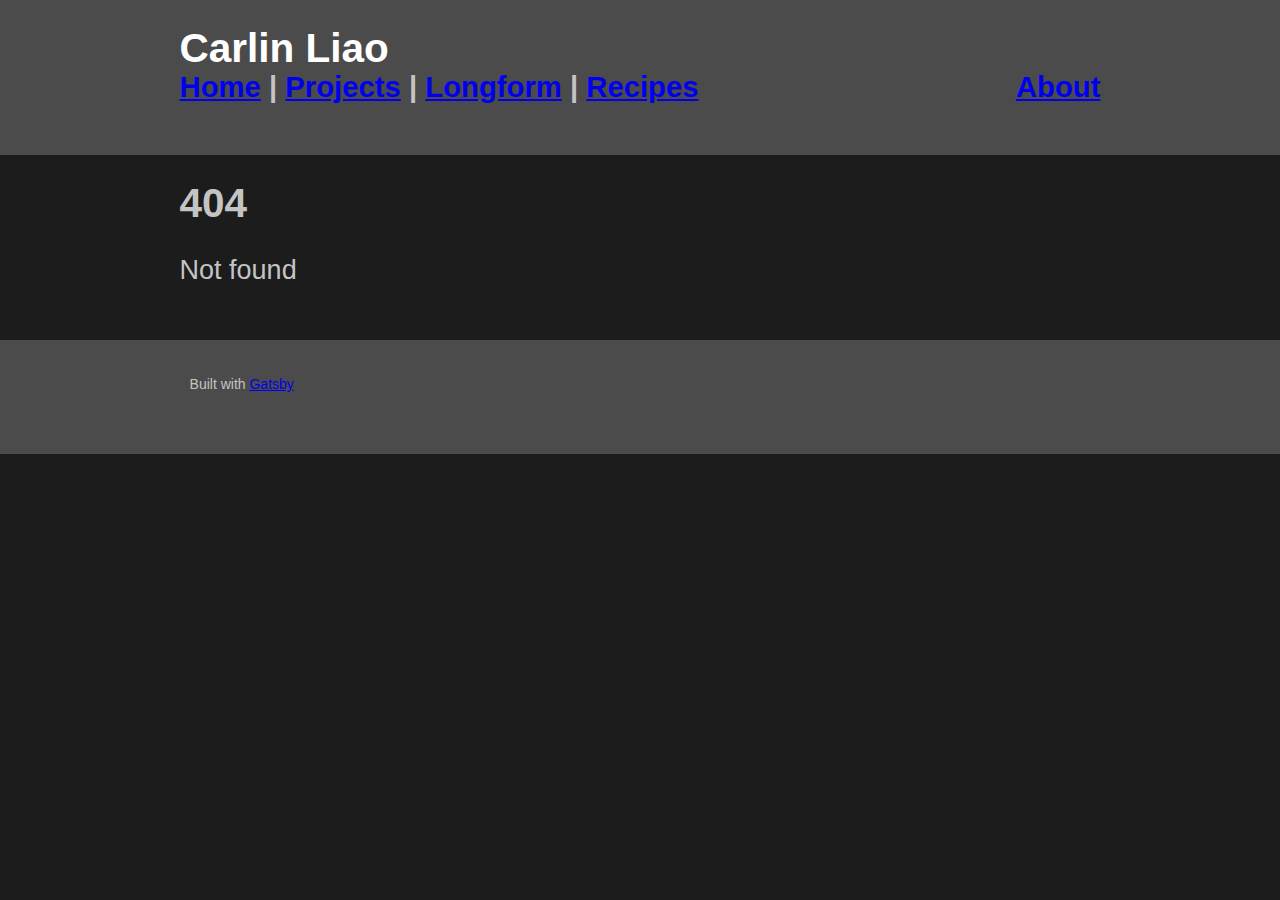
==== 404/index.html @ a5cb9624 "Commit auto-generated using Gatsby" ====
<!DOCTYPE html><html lang="en"><head><meta charSet="utf-8"/><meta http-equiv="x-ua-compatible" content="ie=edge"/><meta name="viewport" content="width=device-width, initial-scale=1, shrink-to-fit=no"/><style data-href="/styles.f611e3514c2054585547.css">body{margin:0;-webkit-font-smoothing:antialiased;-moz-osx-font-smoothing:grayscale}article,aside,br{line-height:500%}details,figcaption,figure,footer,header,main,menu,nav,section,summary{display:block}audio,canvas,progress,video{display:inline-block}audio:not([controls]){display:none;height:0}progress{vertical-align:baseline}[hidden],template{display:none}a{background-color:transparent;-webkit-text-decoration-skip:objects}a:active,a:hover{outline-width:0}abbr[title]{border-bottom:none;text-decoration:underline;-webkit-text-decoration:underline dotted;text-decoration:underline dotted}b,strong{font-weight:inherit;font-weight:bolder}dfn{font-style:italic}h1{font-size:2em;margin:.67em 0}mark{background-color:#ff0;color:#000}small{font-size:80%}sub,sup{font-size:75%;line-height:0;position:relative;vertical-align:baseline}sub{bottom:-.25em}sup{top:-.5em}img{border-style:none}svg:not(:root){overflow:hidden}code,kbd,pre,samp{font-family:monospace,monospace;font-size:1em}figure{margin:1em 40px}hr{box-sizing:content-box;height:0;overflow:visible}button,input,optgroup,select,textarea{font:inherit;margin:0}optgroup{font-weight:700}button,input{overflow:visible}button,select{text-transform:none}[type=reset],[type=submit],button,html [type=button]{-webkit-appearance:button}[type=button]::-moz-focus-inner,[type=reset]::-moz-focus-inner,[type=submit]::-moz-focus-inner,button::-moz-focus-inner{border-style:none;padding:0}[type=button]:-moz-focusring,[type=reset]:-moz-focusring,[type=submit]:-moz-focusring,button:-moz-focusring{outline:1px dotted ButtonText}fieldset{border:1px solid silver;margin:0 2px;padding:.35em .625em .75em}legend{box-sizing:border-box;color:inherit;display:table;max-width:100%;padding:0;white-space:normal}textarea{overflow:auto}[type=checkbox],[type=radio]{box-sizing:border-box;padding:0}[type=number]::-webkit-inner-spin-button,[type=number]::-webkit-outer-spin-button{height:auto}[type=search]{-webkit-appearance:textfield;outline-offset:-2px}[type=search]::-webkit-search-cancel-button,[type=search]::-webkit-search-decoration{-webkit-appearance:none}::-webkit-input-placeholder{color:inherit;opacity:.54}::-webkit-file-upload-button{-webkit-appearance:button;font:inherit}html{font:112.5%/1.45em georgia,serif;box-sizing:border-box;overflow-y:scroll;line-height:2em}*,:after,:before{box-sizing:inherit}body{color:#c4c4c4;font-family:Open Sans,Helvetica,sans-serif;font-size:1.5em;background-color:#1c1c1c;font-weight:400;word-wrap:break-word;-webkit-font-kerning:normal;font-kerning:normal;-ms-font-feature-settings:"kern","liga","clig","calt";font-feature-settings:"kern","liga","clig","calt"}img{max-width:100%;padding:0;margin:0 0 1.45rem}h1{font-size:2.25rem}h1,h2{padding:0;margin:0 0 1.45rem;color:inherit;font-family:-apple-system,BlinkMacSystemFont,Segoe UI,Roboto,Oxygen,Ubuntu,Cantarell,Fira Sans,Droid Sans,Helvetica Neue,sans-serif;font-weight:700;text-rendering:optimizeLegibility;line-height:1.1}h2{font-size:1.62671rem}h3{font-size:1.38316rem}h3,h4{padding:0;margin:0 0 1.45rem;color:inherit;font-family:-apple-system,BlinkMacSystemFont,Segoe UI,Roboto,Oxygen,Ubuntu,Cantarell,Fira Sans,Droid Sans,Helvetica Neue,sans-serif;font-weight:700;text-rendering:optimizeLegibility;line-height:1.1}h4{font-size:1rem}h5{font-size:.85028rem}h5,h6{padding:0;margin:0 0 1.45rem;color:inherit;font-family:-apple-system,BlinkMacSystemFont,Segoe UI,Roboto,Oxygen,Ubuntu,Cantarell,Fira Sans,Droid Sans,Helvetica Neue,sans-serif;font-weight:700;text-rendering:optimizeLegibility;line-height:1.1}h6{font-size:.78405rem}hgroup{padding:0;margin:0 0 1.45rem}ol,ul{padding:0;margin:0 0 1.45rem 1.45rem;list-style-position:outside;list-style-image:none}dd,dl,figure,p{padding:0;margin:0 0 1.45rem}pre{margin:0 0 1.45rem;font-size:.85rem;line-height:1.42;background:rgba(0,0,0,.04);border-radius:3px;overflow:auto;word-wrap:normal;padding:1.45rem}table{font-size:1rem;line-height:1.45rem;border-collapse:collapse;width:100%}fieldset,table{padding:0;margin:0 0 1.45rem}blockquote{padding:0;margin:0 1.45rem 1.45rem}form,iframe,noscript{padding:0;margin:0 0 1.45rem}hr{padding:0;margin:0 0 calc(1.45rem - 1px);background:rgba(0,0,0,.2);border:none;height:1px}address{padding:0;margin:0 0 1.45rem}b,dt,strong,th{font-weight:700}li{margin-bottom:.725rem}ol li,ul li{padding-left:0}li>ol,li>ul{margin-left:1.45rem;margin-bottom:.725rem;margin-top:.725rem}blockquote :last-child,li :last-child,p :last-child{margin-bottom:0}li>p{margin-bottom:.725rem}code,kbd,samp{font-size:.85rem;line-height:1.45rem}abbr,abbr[title],acronym{border-bottom:1px dotted rgba(0,0,0,.5);cursor:help}abbr[title]{text-decoration:none}td,th,thead{text-align:left}td,th{border-bottom:1px solid rgba(0,0,0,.12);font-feature-settings:"tnum";-moz-font-feature-settings:"tnum";-ms-font-feature-settings:"tnum";-webkit-font-feature-settings:"tnum";padding:.725rem .96667rem calc(.725rem - 1px)}td:first-child,th:first-child{padding-left:0}td:last-child,th:last-child{padding-right:0}code,tt{background-color:rgba(0,0,0,.04);border-radius:3px;font-family:SFMono-Regular,Consolas,Roboto Mono,Droid Sans Mono,Liberation Mono,Menlo,Courier,monospace;padding:.2em 0}pre code{background:none;line-height:1.42}code:after,code:before,tt:after,tt:before{letter-spacing:-.2em;content:" "}pre code:after,pre code:before,pre tt:after,pre tt:before{content:""}@media (min-width:768px){.boxstuff{width:760px}}@media (min-width:992px){.boxstuff{width:970px}}@media (min-width:1200px){.boxstuff{width:1180px}}</style><meta name="generator" content="Gatsby 2.21.22"/><title data-react-helmet="true">404: Not found | Carlin Liao</title><meta data-react-helmet="true" name="description" content="Just some stuff I have."/><meta data-react-helmet="true" property="og:title" content="404: Not found"/><meta data-react-helmet="true" property="og:description" content="Just some stuff I have."/><meta data-react-helmet="true" property="og:type" content="website"/><meta data-react-helmet="true" name="twitter:card" content="summary"/><meta data-react-helmet="true" name="twitter:creator" content="@CarlinLiao"/><meta data-react-helmet="true" name="twitter:title" content="404: Not found"/><meta data-react-helmet="true" name="twitter:description" content="Just some stuff I have."/><link rel="icon" href="/favicon-32x32.png?v=642319d4df7e0211e3f25d0d27e610f1"/><link rel="manifest" href="/manifest.webmanifest"/><meta name="theme-color" content="#663399"/><link rel="apple-touch-icon" sizes="48x48" href="/icons/icon-48x48.png?v=642319d4df7e0211e3f25d0d27e610f1"/><link rel="apple-touch-icon" sizes="72x72" href="/icons/icon-72x72.png?v=642319d4df7e0211e3f25d0d27e610f1"/><link rel="apple-touch-icon" sizes="96x96" href="/icons/icon-96x96.png?v=642319d4df7e0211e3f25d0d27e610f1"/><link rel="apple-touch-icon" sizes="144x144" href="/icons/icon-144x144.png?v=642319d4df7e0211e3f25d0d27e610f1"/><link rel="apple-touch-icon" sizes="192x192" href="/icons/icon-192x192.png?v=642319d4df7e0211e3f25d0d27e610f1"/><link rel="apple-touch-icon" sizes="256x256" href="/icons/icon-256x256.png?v=642319d4df7e0211e3f25d0d27e610f1"/><link rel="apple-touch-icon" sizes="384x384" href="/icons/icon-384x384.png?v=642319d4df7e0211e3f25d0d27e610f1"/><link rel="apple-touch-icon" sizes="512x512" href="/icons/icon-512x512.png?v=642319d4df7e0211e3f25d0d27e610f1"/><link as="script" rel="preload" href="/webpack-runtime-4ab03e62b680f3f0c2fa.js"/><link as="script" rel="preload" href="/framework-9fa3c3527bf76bdd7ce7.js"/><link as="script" rel="preload" href="/app-7c1ab7a6e84d5f7dd459.js"/><link as="script" rel="preload" href="/styles-f12963b3798c232a68f6.js"/><link as="script" rel="preload" href="/commons-a72fbaecf9620fd3b325.js"/><link as="script" rel="preload" href="/component---src-pages-404-js-a3cc43416f78c488be03.js"/><link as="fetch" rel="preload" href="/page-data/404/page-data.json" crossorigin="anonymous"/><link as="fetch" rel="preload" href="/page-data/app-data.json" crossorigin="anonymous"/></head><body><div id="___gatsby"><div style="outline:none" tabindex="-1" id="gatsby-focus-wrapper"><header style="background:#4B4B4C;margin-bottom:1.45rem"><div style="margin:0 auto;max-width:960px;padding:1.45rem 1.0875rem"><h1 style="margin:0"><a style="color:white;text-decoration:none" href="/">Carlin Liao</a></h1><h2><a href="/">Home</a> | <!-- --> <a href="/research/">Projects</a> | <!-- --> <a href="/longform/">Longform</a> | <!-- --> <a href="/recipes/">Recipes</a><span style="float:right"><a href="/about/">About</a></span></h2></div></header><div style="margin:0 auto;max-width:960px;padding:0 1.0875rem 1.45rem"><main><h1>404</h1><p>Not found</p></main></div><footer style="background:#4B4B4C"><div style="max-width:940px;margin:0 auto;padding:1.45rem 1.0875rem"><p style="font-size:14px">Built with <!-- --> <a href="https://www.gatsbyjs.org">Gatsby</a></p></div></footer></div><div id="gatsby-announcer" style="position:absolute;top:0;width:1px;height:1px;padding:0;overflow:hidden;clip:rect(0, 0, 0, 0);white-space:nowrap;border:0" aria-live="assertive" aria-atomic="true"></div></div><script id="gatsby-script-loader">/*<![CDATA[*/window.pagePath="/404/";/*]]>*/</script><script id="gatsby-chunk-mapping">/*<![CDATA[*/window.___chunkMapping={"app":["/app-7c1ab7a6e84d5f7dd459.js"],"component---src-pages-404-js":["/component---src-pages-404-js-a3cc43416f78c488be03.js"],"component---src-pages-about-js":["/component---src-pages-about-js-2d029fdf66fec5d213b6.js"],"component---src-pages-index-js":["/component---src-pages-index-js-d2dd2279cce0d000724f.js"],"component---src-pages-longform-js":["/component---src-pages-longform-js-ce0eb955643f2d7f4d54.js"],"component---src-pages-recipes-js":["/component---src-pages-recipes-js-279866a3e85cc41dbcf6.js"],"component---src-pages-research-js":["/component---src-pages-research-js-89967cac967fe9859d01.js"]};/*]]>*/</script><script src="/component---src-pages-404-js-a3cc43416f78c488be03.js" async=""></script><script src="/commons-a72fbaecf9620fd3b325.js" async=""></script><script src="/styles-f12963b3798c232a68f6.js" async=""></script><script src="/app-7c1ab7a6e84d5f7dd459.js" async=""></script><script src="/framework-9fa3c3527bf76bdd7ce7.js" async=""></script><script src="/webpack-runtime-4ab03e62b680f3f0c2fa.js" async=""></script></body></html>
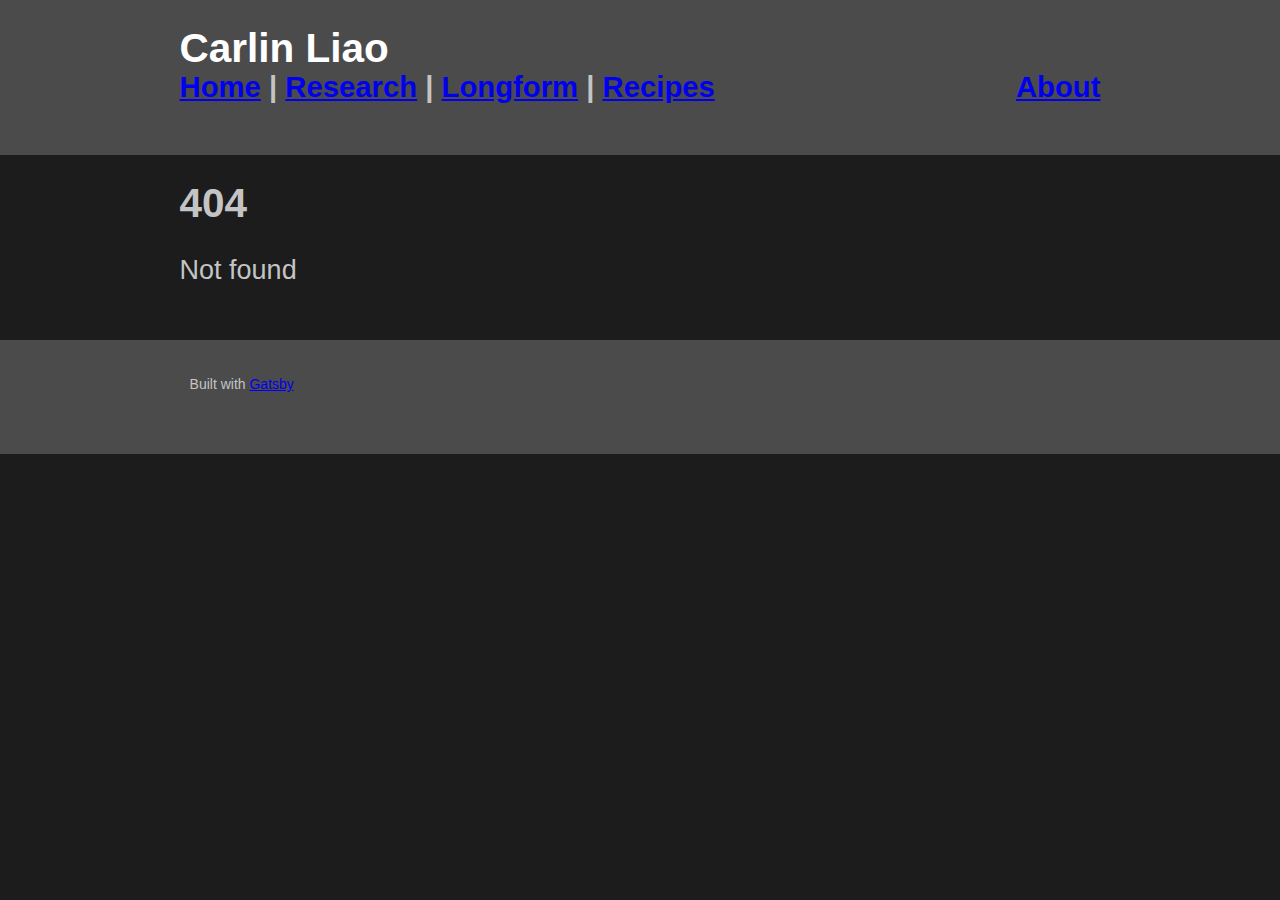
==== commit d7ab3f14: "Updates" ====
--- a/404/index.html
+++ b/404/index.html
@@ -1 +1 @@
-<!DOCTYPE html><html lang="en"><head><meta charSet="utf-8"/><meta http-equiv="x-ua-compatible" content="ie=edge"/><meta name="viewport" content="width=device-width, initial-scale=1, shrink-to-fit=no"/><style data-href="/styles.f611e3514c2054585547.css">body{margin:0;-webkit-font-smoothing:antialiased;-moz-osx-font-smoothing:grayscale}article,aside,br{line-height:500%}details,figcaption,figure,footer,header,main,menu,nav,section,summary{display:block}audio,canvas,progress,video{display:inline-block}audio:not([controls]){display:none;height:0}progress{vertical-align:baseline}[hidden],template{display:none}a{background-color:transparent;-webkit-text-decoration-skip:objects}a:active,a:hover{outline-width:0}abbr[title]{border-bottom:none;text-decoration:underline;-webkit-text-decoration:underline dotted;text-decoration:underline dotted}b,strong{font-weight:inherit;font-weight:bolder}dfn{font-style:italic}h1{font-size:2em;margin:.67em 0}mark{background-color:#ff0;color:#000}small{font-size:80%}sub,sup{font-size:75%;line-height:0;position:relative;vertical-align:baseline}sub{bottom:-.25em}sup{top:-.5em}img{border-style:none}svg:not(:root){overflow:hidden}code,kbd,pre,samp{font-family:monospace,monospace;font-size:1em}figure{margin:1em 40px}hr{box-sizing:content-box;height:0;overflow:visible}button,input,optgroup,select,textarea{font:inherit;margin:0}optgroup{font-weight:700}button,input{overflow:visible}button,select{text-transform:none}[type=reset],[type=submit],button,html [type=button]{-webkit-appearance:button}[type=button]::-moz-focus-inner,[type=reset]::-moz-focus-inner,[type=submit]::-moz-focus-inner,button::-moz-focus-inner{border-style:none;padding:0}[type=button]:-moz-focusring,[type=reset]:-moz-focusring,[type=submit]:-moz-focusring,button:-moz-focusring{outline:1px dotted ButtonText}fieldset{border:1px solid silver;margin:0 2px;padding:.35em .625em .75em}legend{box-sizing:border-box;color:inherit;display:table;max-width:100%;padding:0;white-space:normal}textarea{overflow:auto}[type=checkbox],[type=radio]{box-sizing:border-box;padding:0}[type=number]::-webkit-inner-spin-button,[type=number]::-webkit-outer-spin-button{height:auto}[type=search]{-webkit-appearance:textfield;outline-offset:-2px}[type=search]::-webkit-search-cancel-button,[type=search]::-webkit-search-decoration{-webkit-appearance:none}::-webkit-input-placeholder{color:inherit;opacity:.54}::-webkit-file-upload-button{-webkit-appearance:button;font:inherit}html{font:112.5%/1.45em georgia,serif;box-sizing:border-box;overflow-y:scroll;line-height:2em}*,:after,:before{box-sizing:inherit}body{color:#c4c4c4;font-family:Open Sans,Helvetica,sans-serif;font-size:1.5em;background-color:#1c1c1c;font-weight:400;word-wrap:break-word;-webkit-font-kerning:normal;font-kerning:normal;-ms-font-feature-settings:"kern","liga","clig","calt";font-feature-settings:"kern","liga","clig","calt"}img{max-width:100%;padding:0;margin:0 0 1.45rem}h1{font-size:2.25rem}h1,h2{padding:0;margin:0 0 1.45rem;color:inherit;font-family:-apple-system,BlinkMacSystemFont,Segoe UI,Roboto,Oxygen,Ubuntu,Cantarell,Fira Sans,Droid Sans,Helvetica Neue,sans-serif;font-weight:700;text-rendering:optimizeLegibility;line-height:1.1}h2{font-size:1.62671rem}h3{font-size:1.38316rem}h3,h4{padding:0;margin:0 0 1.45rem;color:inherit;font-family:-apple-system,BlinkMacSystemFont,Segoe UI,Roboto,Oxygen,Ubuntu,Cantarell,Fira Sans,Droid Sans,Helvetica Neue,sans-serif;font-weight:700;text-rendering:optimizeLegibility;line-height:1.1}h4{font-size:1rem}h5{font-size:.85028rem}h5,h6{padding:0;margin:0 0 1.45rem;color:inherit;font-family:-apple-system,BlinkMacSystemFont,Segoe UI,Roboto,Oxygen,Ubuntu,Cantarell,Fira Sans,Droid Sans,Helvetica Neue,sans-serif;font-weight:700;text-rendering:optimizeLegibility;line-height:1.1}h6{font-size:.78405rem}hgroup{padding:0;margin:0 0 1.45rem}ol,ul{padding:0;margin:0 0 1.45rem 1.45rem;list-style-position:outside;list-style-image:none}dd,dl,figure,p{padding:0;margin:0 0 1.45rem}pre{margin:0 0 1.45rem;font-size:.85rem;line-height:1.42;background:rgba(0,0,0,.04);border-radius:3px;overflow:auto;word-wrap:normal;padding:1.45rem}table{font-size:1rem;line-height:1.45rem;border-collapse:collapse;width:100%}fieldset,table{padding:0;margin:0 0 1.45rem}blockquote{padding:0;margin:0 1.45rem 1.45rem}form,iframe,noscript{padding:0;margin:0 0 1.45rem}hr{padding:0;margin:0 0 calc(1.45rem - 1px);background:rgba(0,0,0,.2);border:none;height:1px}address{padding:0;margin:0 0 1.45rem}b,dt,strong,th{font-weight:700}li{margin-bottom:.725rem}ol li,ul li{padding-left:0}li>ol,li>ul{margin-left:1.45rem;margin-bottom:.725rem;margin-top:.725rem}blockquote :last-child,li :last-child,p :last-child{margin-bottom:0}li>p{margin-bottom:.725rem}code,kbd,samp{font-size:.85rem;line-height:1.45rem}abbr,abbr[title],acronym{border-bottom:1px dotted rgba(0,0,0,.5);cursor:help}abbr[title]{text-decoration:none}td,th,thead{text-align:left}td,th{border-bottom:1px solid rgba(0,0,0,.12);font-feature-settings:"tnum";-moz-font-feature-settings:"tnum";-ms-font-feature-settings:"tnum";-webkit-font-feature-settings:"tnum";padding:.725rem .96667rem calc(.725rem - 1px)}td:first-child,th:first-child{padding-left:0}td:last-child,th:last-child{padding-right:0}code,tt{background-color:rgba(0,0,0,.04);border-radius:3px;font-family:SFMono-Regular,Consolas,Roboto Mono,Droid Sans Mono,Liberation Mono,Menlo,Courier,monospace;padding:.2em 0}pre code{background:none;line-height:1.42}code:after,code:before,tt:after,tt:before{letter-spacing:-.2em;content:" "}pre code:after,pre code:before,pre tt:after,pre tt:before{content:""}@media (min-width:768px){.boxstuff{width:760px}}@media (min-width:992px){.boxstuff{width:970px}}@media (min-width:1200px){.boxstuff{width:1180px}}</style><meta name="generator" content="Gatsby 2.21.22"/><title data-react-helmet="true">404: Not found | Carlin Liao</title><meta data-react-helmet="true" name="description" content="Just some stuff I have."/><meta data-react-helmet="true" property="og:title" content="404: Not found"/><meta data-react-helmet="true" property="og:description" content="Just some stuff I have."/><meta data-react-helmet="true" property="og:type" content="website"/><meta data-react-helmet="true" name="twitter:card" content="summary"/><meta data-react-helmet="true" name="twitter:creator" content="@CarlinLiao"/><meta data-react-helmet="true" name="twitter:title" content="404: Not found"/><meta data-react-helmet="true" name="twitter:description" content="Just some stuff I have."/><link rel="icon" href="/favicon-32x32.png?v=642319d4df7e0211e3f25d0d27e610f1"/><link rel="manifest" href="/manifest.webmanifest"/><meta name="theme-color" content="#663399"/><link rel="apple-touch-icon" sizes="48x48" href="/icons/icon-48x48.png?v=642319d4df7e0211e3f25d0d27e610f1"/><link rel="apple-touch-icon" sizes="72x72" href="/icons/icon-72x72.png?v=642319d4df7e0211e3f25d0d27e610f1"/><link rel="apple-touch-icon" sizes="96x96" href="/icons/icon-96x96.png?v=642319d4df7e0211e3f25d0d27e610f1"/><link rel="apple-touch-icon" sizes="144x144" href="/icons/icon-144x144.png?v=642319d4df7e0211e3f25d0d27e610f1"/><link rel="apple-touch-icon" sizes="192x192" href="/icons/icon-192x192.png?v=642319d4df7e0211e3f25d0d27e610f1"/><link rel="apple-touch-icon" sizes="256x256" href="/icons/icon-256x256.png?v=642319d4df7e0211e3f25d0d27e610f1"/><link rel="apple-touch-icon" sizes="384x384" href="/icons/icon-384x384.png?v=642319d4df7e0211e3f25d0d27e610f1"/><link rel="apple-touch-icon" sizes="512x512" href="/icons/icon-512x512.png?v=642319d4df7e0211e3f25d0d27e610f1"/><link as="script" rel="preload" href="/webpack-runtime-4ab03e62b680f3f0c2fa.js"/><link as="script" rel="preload" href="/framework-9fa3c3527bf76bdd7ce7.js"/><link as="script" rel="preload" href="/app-7c1ab7a6e84d5f7dd459.js"/><link as="script" rel="preload" href="/styles-f12963b3798c232a68f6.js"/><link as="script" rel="preload" href="/commons-a72fbaecf9620fd3b325.js"/><link as="script" rel="preload" href="/component---src-pages-404-js-a3cc43416f78c488be03.js"/><link as="fetch" rel="preload" href="/page-data/404/page-data.json" crossorigin="anonymous"/><link as="fetch" rel="preload" href="/page-data/app-data.json" crossorigin="anonymous"/></head><body><div id="___gatsby"><div style="outline:none" tabindex="-1" id="gatsby-focus-wrapper"><header style="background:#4B4B4C;margin-bottom:1.45rem"><div style="margin:0 auto;max-width:960px;padding:1.45rem 1.0875rem"><h1 style="margin:0"><a style="color:white;text-decoration:none" href="/">Carlin Liao</a></h1><h2><a href="/">Home</a> | <!-- --> <a href="/research/">Projects</a> | <!-- --> <a href="/longform/">Longform</a> | <!-- --> <a href="/recipes/">Recipes</a><span style="float:right"><a href="/about/">About</a></span></h2></div></header><div style="margin:0 auto;max-width:960px;padding:0 1.0875rem 1.45rem"><main><h1>404</h1><p>Not found</p></main></div><footer style="background:#4B4B4C"><div style="max-width:940px;margin:0 auto;padding:1.45rem 1.0875rem"><p style="font-size:14px">Built with <!-- --> <a href="https://www.gatsbyjs.org">Gatsby</a></p></div></footer></div><div id="gatsby-announcer" style="position:absolute;top:0;width:1px;height:1px;padding:0;overflow:hidden;clip:rect(0, 0, 0, 0);white-space:nowrap;border:0" aria-live="assertive" aria-atomic="true"></div></div><script id="gatsby-script-loader">/*<![CDATA[*/window.pagePath="/404/";/*]]>*/</script><script id="gatsby-chunk-mapping">/*<![CDATA[*/window.___chunkMapping={"app":["/app-7c1ab7a6e84d5f7dd459.js"],"component---src-pages-404-js":["/component---src-pages-404-js-a3cc43416f78c488be03.js"],"component---src-pages-about-js":["/component---src-pages-about-js-2d029fdf66fec5d213b6.js"],"component---src-pages-index-js":["/component---src-pages-index-js-d2dd2279cce0d000724f.js"],"component---src-pages-longform-js":["/component---src-pages-longform-js-ce0eb955643f2d7f4d54.js"],"component---src-pages-recipes-js":["/component---src-pages-recipes-js-279866a3e85cc41dbcf6.js"],"component---src-pages-research-js":["/component---src-pages-research-js-89967cac967fe9859d01.js"]};/*]]>*/</script><script src="/component---src-pages-404-js-a3cc43416f78c488be03.js" async=""></script><script src="/commons-a72fbaecf9620fd3b325.js" async=""></script><script src="/styles-f12963b3798c232a68f6.js" async=""></script><script src="/app-7c1ab7a6e84d5f7dd459.js" async=""></script><script src="/framework-9fa3c3527bf76bdd7ce7.js" async=""></script><script src="/webpack-runtime-4ab03e62b680f3f0c2fa.js" async=""></script></body></html>+<!DOCTYPE html><html lang="en"><head><meta charSet="utf-8"/><meta http-equiv="x-ua-compatible" content="ie=edge"/><meta name="viewport" content="width=device-width, initial-scale=1, shrink-to-fit=no"/><style data-href="/styles.f611e3514c2054585547.css">body{margin:0;-webkit-font-smoothing:antialiased;-moz-osx-font-smoothing:grayscale}article,aside,br{line-height:500%}details,figcaption,figure,footer,header,main,menu,nav,section,summary{display:block}audio,canvas,progress,video{display:inline-block}audio:not([controls]){display:none;height:0}progress{vertical-align:baseline}[hidden],template{display:none}a{background-color:transparent;-webkit-text-decoration-skip:objects}a:active,a:hover{outline-width:0}abbr[title]{border-bottom:none;text-decoration:underline;-webkit-text-decoration:underline dotted;text-decoration:underline dotted}b,strong{font-weight:inherit;font-weight:bolder}dfn{font-style:italic}h1{font-size:2em;margin:.67em 0}mark{background-color:#ff0;color:#000}small{font-size:80%}sub,sup{font-size:75%;line-height:0;position:relative;vertical-align:baseline}sub{bottom:-.25em}sup{top:-.5em}img{border-style:none}svg:not(:root){overflow:hidden}code,kbd,pre,samp{font-family:monospace,monospace;font-size:1em}figure{margin:1em 40px}hr{box-sizing:content-box;height:0;overflow:visible}button,input,optgroup,select,textarea{font:inherit;margin:0}optgroup{font-weight:700}button,input{overflow:visible}button,select{text-transform:none}[type=reset],[type=submit],button,html [type=button]{-webkit-appearance:button}[type=button]::-moz-focus-inner,[type=reset]::-moz-focus-inner,[type=submit]::-moz-focus-inner,button::-moz-focus-inner{border-style:none;padding:0}[type=button]:-moz-focusring,[type=reset]:-moz-focusring,[type=submit]:-moz-focusring,button:-moz-focusring{outline:1px dotted ButtonText}fieldset{border:1px solid silver;margin:0 2px;padding:.35em .625em .75em}legend{box-sizing:border-box;color:inherit;display:table;max-width:100%;padding:0;white-space:normal}textarea{overflow:auto}[type=checkbox],[type=radio]{box-sizing:border-box;padding:0}[type=number]::-webkit-inner-spin-button,[type=number]::-webkit-outer-spin-button{height:auto}[type=search]{-webkit-appearance:textfield;outline-offset:-2px}[type=search]::-webkit-search-cancel-button,[type=search]::-webkit-search-decoration{-webkit-appearance:none}::-webkit-input-placeholder{color:inherit;opacity:.54}::-webkit-file-upload-button{-webkit-appearance:button;font:inherit}html{font:112.5%/1.45em georgia,serif;box-sizing:border-box;overflow-y:scroll;line-height:2em}*,:after,:before{box-sizing:inherit}body{color:#c4c4c4;font-family:Open Sans,Helvetica,sans-serif;font-size:1.5em;background-color:#1c1c1c;font-weight:400;word-wrap:break-word;-webkit-font-kerning:normal;font-kerning:normal;-ms-font-feature-settings:"kern","liga","clig","calt";font-feature-settings:"kern","liga","clig","calt"}img{max-width:100%;padding:0;margin:0 0 1.45rem}h1{font-size:2.25rem}h1,h2{padding:0;margin:0 0 1.45rem;color:inherit;font-family:-apple-system,BlinkMacSystemFont,Segoe UI,Roboto,Oxygen,Ubuntu,Cantarell,Fira Sans,Droid Sans,Helvetica Neue,sans-serif;font-weight:700;text-rendering:optimizeLegibility;line-height:1.1}h2{font-size:1.62671rem}h3{font-size:1.38316rem}h3,h4{padding:0;margin:0 0 1.45rem;color:inherit;font-family:-apple-system,BlinkMacSystemFont,Segoe UI,Roboto,Oxygen,Ubuntu,Cantarell,Fira Sans,Droid Sans,Helvetica Neue,sans-serif;font-weight:700;text-rendering:optimizeLegibility;line-height:1.1}h4{font-size:1rem}h5{font-size:.85028rem}h5,h6{padding:0;margin:0 0 1.45rem;color:inherit;font-family:-apple-system,BlinkMacSystemFont,Segoe UI,Roboto,Oxygen,Ubuntu,Cantarell,Fira Sans,Droid Sans,Helvetica Neue,sans-serif;font-weight:700;text-rendering:optimizeLegibility;line-height:1.1}h6{font-size:.78405rem}hgroup{padding:0;margin:0 0 1.45rem}ol,ul{padding:0;margin:0 0 1.45rem 1.45rem;list-style-position:outside;list-style-image:none}dd,dl,figure,p{padding:0;margin:0 0 1.45rem}pre{margin:0 0 1.45rem;font-size:.85rem;line-height:1.42;background:rgba(0,0,0,.04);border-radius:3px;overflow:auto;word-wrap:normal;padding:1.45rem}table{font-size:1rem;line-height:1.45rem;border-collapse:collapse;width:100%}fieldset,table{padding:0;margin:0 0 1.45rem}blockquote{padding:0;margin:0 1.45rem 1.45rem}form,iframe,noscript{padding:0;margin:0 0 1.45rem}hr{padding:0;margin:0 0 calc(1.45rem - 1px);background:rgba(0,0,0,.2);border:none;height:1px}address{padding:0;margin:0 0 1.45rem}b,dt,strong,th{font-weight:700}li{margin-bottom:.725rem}ol li,ul li{padding-left:0}li>ol,li>ul{margin-left:1.45rem;margin-bottom:.725rem;margin-top:.725rem}blockquote :last-child,li :last-child,p :last-child{margin-bottom:0}li>p{margin-bottom:.725rem}code,kbd,samp{font-size:.85rem;line-height:1.45rem}abbr,abbr[title],acronym{border-bottom:1px dotted rgba(0,0,0,.5);cursor:help}abbr[title]{text-decoration:none}td,th,thead{text-align:left}td,th{border-bottom:1px solid rgba(0,0,0,.12);font-feature-settings:"tnum";-moz-font-feature-settings:"tnum";-ms-font-feature-settings:"tnum";-webkit-font-feature-settings:"tnum";padding:.725rem .96667rem calc(.725rem - 1px)}td:first-child,th:first-child{padding-left:0}td:last-child,th:last-child{padding-right:0}code,tt{background-color:rgba(0,0,0,.04);border-radius:3px;font-family:SFMono-Regular,Consolas,Roboto Mono,Droid Sans Mono,Liberation Mono,Menlo,Courier,monospace;padding:.2em 0}pre code{background:none;line-height:1.42}code:after,code:before,tt:after,tt:before{letter-spacing:-.2em;content:" "}pre code:after,pre code:before,pre tt:after,pre tt:before{content:""}@media (min-width:768px){.boxstuff{width:760px}}@media (min-width:992px){.boxstuff{width:970px}}@media (min-width:1200px){.boxstuff{width:1180px}}</style><meta name="generator" content="Gatsby 2.21.22"/><title data-react-helmet="true">404: Not found | Carlin Liao</title><meta data-react-helmet="true" name="description" content="Just some stuff I have."/><meta data-react-helmet="true" property="og:title" content="404: Not found"/><meta data-react-helmet="true" property="og:description" content="Just some stuff I have."/><meta data-react-helmet="true" property="og:type" content="website"/><meta data-react-helmet="true" name="twitter:card" content="summary"/><meta data-react-helmet="true" name="twitter:creator" content="@CarlinLiao"/><meta data-react-helmet="true" name="twitter:title" content="404: Not found"/><meta data-react-helmet="true" name="twitter:description" content="Just some stuff I have."/><link rel="icon" href="/favicon-32x32.png?v=642319d4df7e0211e3f25d0d27e610f1"/><link rel="manifest" href="/manifest.webmanifest"/><meta name="theme-color" content="#663399"/><link rel="apple-touch-icon" sizes="48x48" href="/icons/icon-48x48.png?v=642319d4df7e0211e3f25d0d27e610f1"/><link rel="apple-touch-icon" sizes="72x72" href="/icons/icon-72x72.png?v=642319d4df7e0211e3f25d0d27e610f1"/><link rel="apple-touch-icon" sizes="96x96" href="/icons/icon-96x96.png?v=642319d4df7e0211e3f25d0d27e610f1"/><link rel="apple-touch-icon" sizes="144x144" href="/icons/icon-144x144.png?v=642319d4df7e0211e3f25d0d27e610f1"/><link rel="apple-touch-icon" sizes="192x192" href="/icons/icon-192x192.png?v=642319d4df7e0211e3f25d0d27e610f1"/><link rel="apple-touch-icon" sizes="256x256" href="/icons/icon-256x256.png?v=642319d4df7e0211e3f25d0d27e610f1"/><link rel="apple-touch-icon" sizes="384x384" href="/icons/icon-384x384.png?v=642319d4df7e0211e3f25d0d27e610f1"/><link rel="apple-touch-icon" sizes="512x512" href="/icons/icon-512x512.png?v=642319d4df7e0211e3f25d0d27e610f1"/><link as="script" rel="preload" href="/webpack-runtime-76bb37ac532c3adfe1db.js"/><link as="script" rel="preload" href="/framework-9fa3c3527bf76bdd7ce7.js"/><link as="script" rel="preload" href="/app-7c1ab7a6e84d5f7dd459.js"/><link as="script" rel="preload" href="/styles-f12963b3798c232a68f6.js"/><link as="script" rel="preload" href="/commons-17ee95dbd6853b0439e9.js"/><link as="script" rel="preload" href="/component---src-pages-404-js-a3cc43416f78c488be03.js"/><link as="fetch" rel="preload" href="/page-data/404/page-data.json" crossorigin="anonymous"/><link as="fetch" rel="preload" href="/page-data/app-data.json" crossorigin="anonymous"/></head><body><div id="___gatsby"><div style="outline:none" tabindex="-1" id="gatsby-focus-wrapper"><header style="background:#4B4B4C;margin-bottom:1.45rem"><div style="margin:0 auto;max-width:960px;padding:1.45rem 1.0875rem"><h1 style="margin:0"><a style="color:white;text-decoration:none" href="/">Carlin Liao</a></h1><h2><a href="/">Home</a> | <!-- --> <a href="/research/">Research</a> | <!-- --> <a href="/longform/">Longform</a> | <!-- --> <a href="/recipes/">Recipes</a><span style="float:right"><a href="/about/">About</a></span></h2></div></header><div style="margin:0 auto;max-width:960px;padding:0 1.0875rem 1.45rem"><main><h1>404</h1><p>Not found</p></main></div><footer style="background:#4B4B4C"><div style="max-width:940px;margin:0 auto;padding:1.45rem 1.0875rem"><p style="font-size:14px">Built with <!-- --> <a href="https://www.gatsbyjs.org">Gatsby</a></p></div></footer></div><div id="gatsby-announcer" style="position:absolute;top:0;width:1px;height:1px;padding:0;overflow:hidden;clip:rect(0, 0, 0, 0);white-space:nowrap;border:0" aria-live="assertive" aria-atomic="true"></div></div><script id="gatsby-script-loader">/*<![CDATA[*/window.pagePath="/404/";/*]]>*/</script><script id="gatsby-chunk-mapping">/*<![CDATA[*/window.___chunkMapping={"app":["/app-7c1ab7a6e84d5f7dd459.js"],"component---src-pages-404-js":["/component---src-pages-404-js-a3cc43416f78c488be03.js"],"component---src-pages-about-js":["/component---src-pages-about-js-2d029fdf66fec5d213b6.js"],"component---src-pages-index-js":["/component---src-pages-index-js-2fff2a3cca588f77092b.js"],"component---src-pages-longform-js":["/component---src-pages-longform-js-ce0eb955643f2d7f4d54.js"],"component---src-pages-recipes-js":["/component---src-pages-recipes-js-279866a3e85cc41dbcf6.js"],"component---src-pages-research-js":["/component---src-pages-research-js-45e2c0892153d968cb42.js"]};/*]]>*/</script><script src="/component---src-pages-404-js-a3cc43416f78c488be03.js" async=""></script><script src="/commons-17ee95dbd6853b0439e9.js" async=""></script><script src="/styles-f12963b3798c232a68f6.js" async=""></script><script src="/app-7c1ab7a6e84d5f7dd459.js" async=""></script><script src="/framework-9fa3c3527bf76bdd7ce7.js" async=""></script><script src="/webpack-runtime-76bb37ac532c3adfe1db.js" async=""></script></body></html>